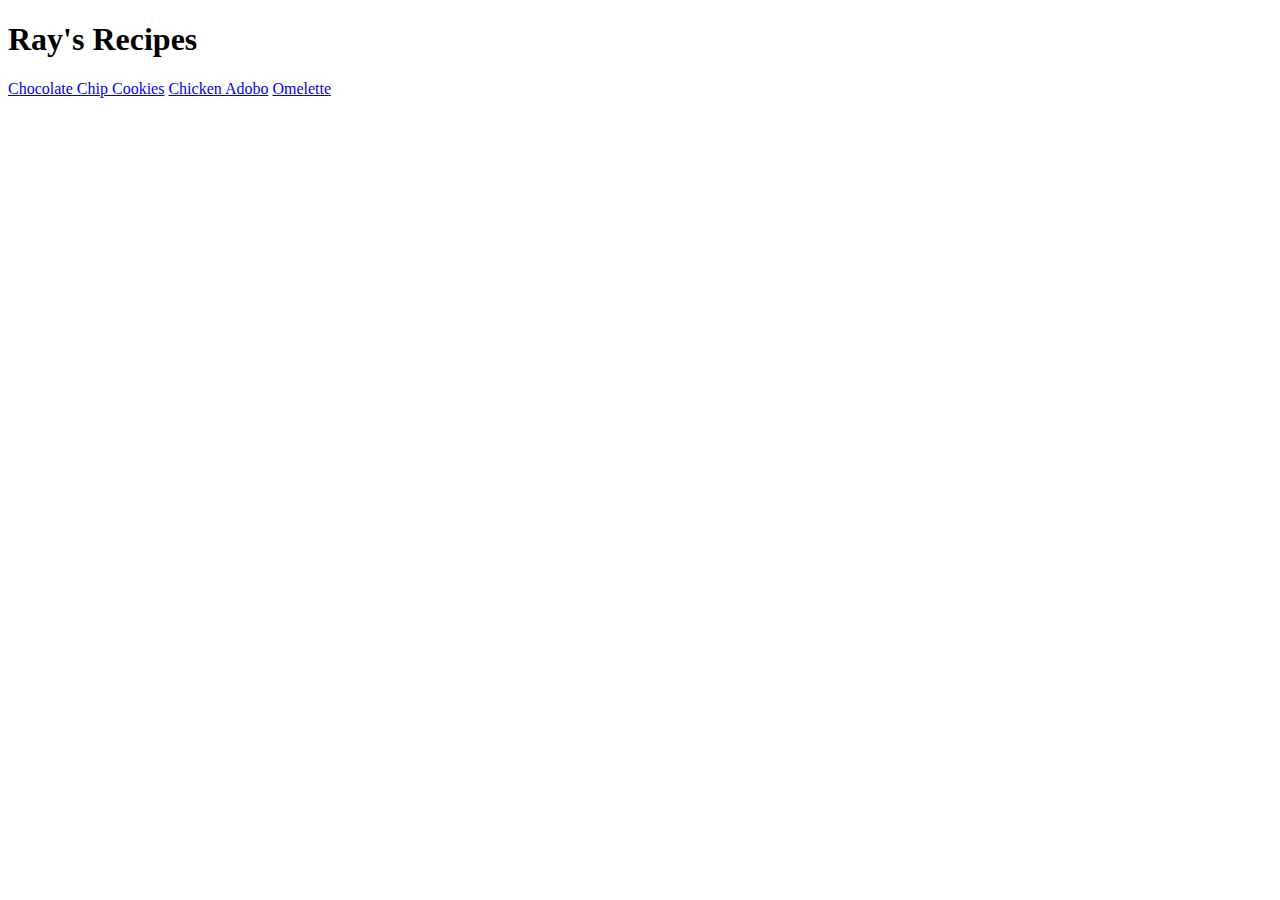
==== index.html @ 1f9289c9 "Created new recipes" ====
<!DOCTYPE html>
<!--[if lt IE 7]>      <html class="no-js lt-ie9 lt-ie8 lt-ie7"> <![endif]-->
<!--[if IE 7]>         <html class="no-js lt-ie9 lt-ie8"> <![endif]-->
<!--[if IE 8]>         <html class="no-js lt-ie9"> <![endif]-->
<!--[if gt IE 8]>      <html class="no-js"> <!--<![endif]-->
<html>
    <head>
        <meta charset="utf-8">
        <meta http-equiv="X-UA-Compatible" content="IE=edge">
        <title>Ray's Recipes</title>
        <meta name="description" content="">
        <meta name="viewport" content="width=device-width, initial-scale=1">
        <link rel="stylesheet" href="">
    </head>
    <body>
        <!--[if lt IE 7]>
            <p class="browsehappy">You are using an <strong>outdated</strong> browser. Please <a href="#">upgrade your browser</a> to improve your experience.</p>
        <![endif]-->
        <h1>Ray's Recipes</h1>
        <a href="./recipes/chocolate-chip-cookies.html">Chocolate Chip Cookies</a>
        <a href="./recipes/chicken-adobo.html">Chicken Adobo</a>
        <a href="./recipes/omelette.html">Omelette</a>
        <script src="" async defer></script>
    </body>
</html>
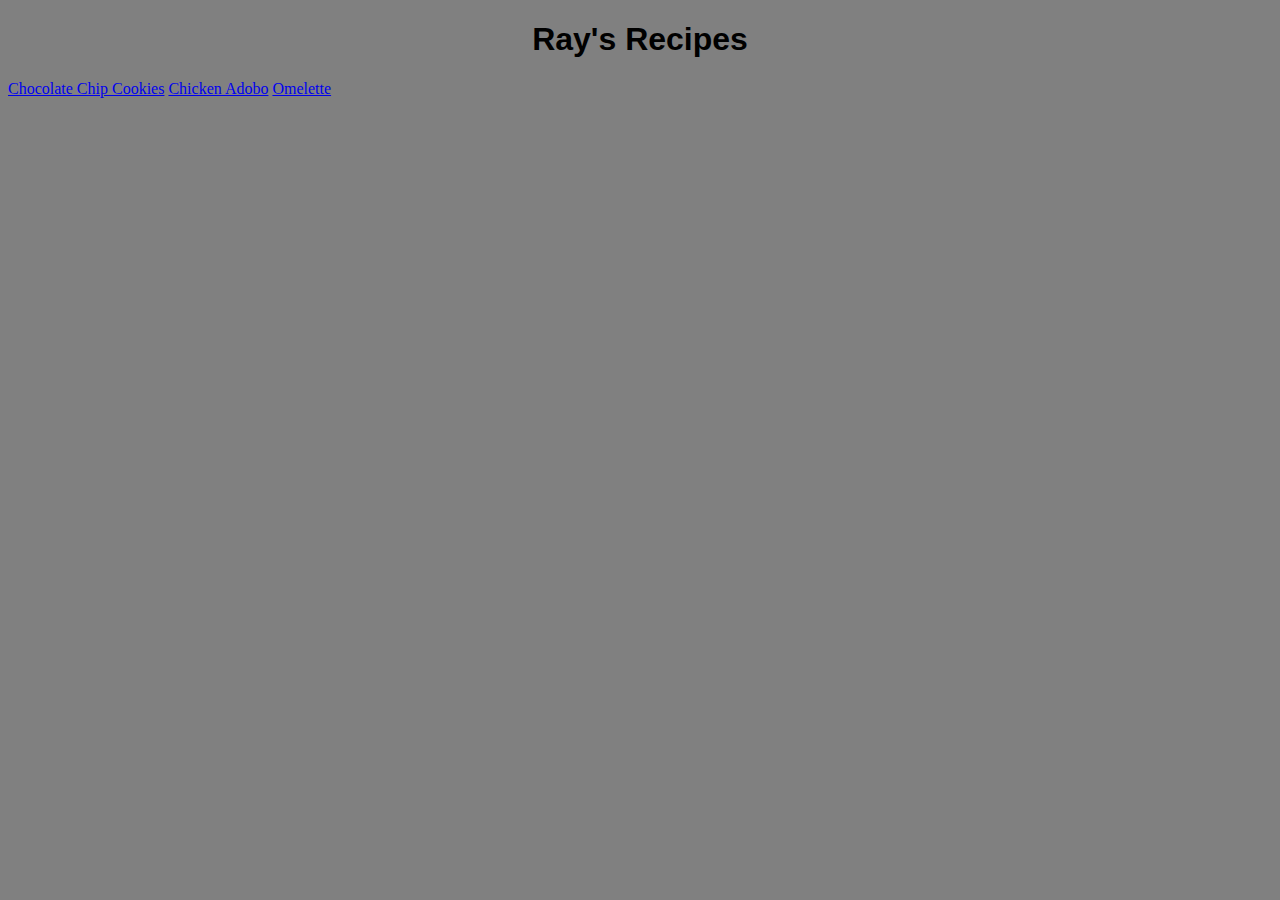
==== commit fa2ff97d: "Added CSS" ====
--- a/index.html
+++ b/index.html
@@ -10,13 +10,13 @@
         <title>Ray's Recipes</title>
         <meta name="description" content="">
         <meta name="viewport" content="width=device-width, initial-scale=1">
-        <link rel="stylesheet" href="">
+        <link rel="stylesheet" href="styles.css">
     </head>
     <body>
         <!--[if lt IE 7]>
             <p class="browsehappy">You are using an <strong>outdated</strong> browser. Please <a href="#">upgrade your browser</a> to improve your experience.</p>
         <![endif]-->
-        <h1>Ray's Recipes</h1>
+        <h1 class="title">Ray's Recipes</h1>
         <a href="./recipes/chocolate-chip-cookies.html">Chocolate Chip Cookies</a>
         <a href="./recipes/chicken-adobo.html">Chicken Adobo</a>
         <a href="./recipes/omelette.html">Omelette</a>
--- a/styles.css
+++ b/styles.css
@@ -0,0 +1,8 @@
+body {
+    background-color: gray;
+}
+
+.title {
+    text-align: center;
+    font-family: "Verdana", sans-serif;
+}
